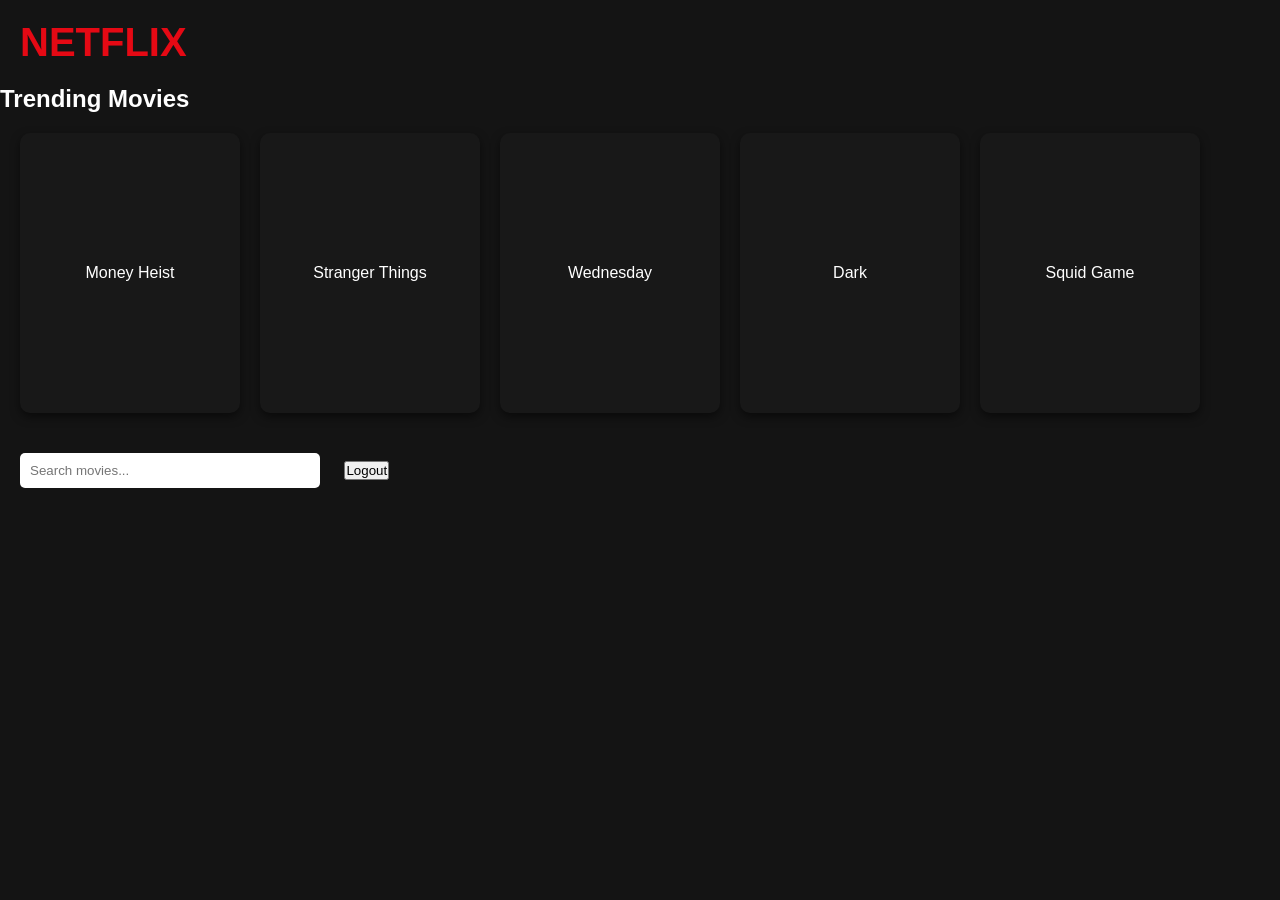
==== browse.html @ 951d0613 "Initial Netflix Clone Commit" ====
<!DOCTYPE html>
<html>
<head>
    <title>Netflix Browse</title>
    <link rel="stylesheet" href="style.css">
</head>
<body>

    <h1 class="logo">NETFLIX</h1>

    <h2>Trending Movies</h2>

    <div class="movies">
        <div class="movie-card">Money Heist</div>
        <div class="movie-card">Stranger Things</div>
        <div class="movie-card">Wednesday</div>
        <div class="movie-card">Dark</div>
        <div class="movie-card">Squid Game</div>
    </div>


<script src="script.js"></script>
</body>
</html>
<input
    type="text"
    id="search"
    placeholder="Search movies..."
    onkeyup="searchMovies()"
>
<button onclick="logout()">Logout</button>
---- style.css ----
*{
margin:0;
padding:0;
box-sizing:border-box;
font-family:Arial,sans-serif;
}

body{
background:#141414;
color:white;
}

/* HOME */

.hero{
height:100vh;
background:url("https://images.unsplash.com/photo-1489599849927-2ee91cede3ba?q=80&w=1974&auto=format&fit=crop")
center/cover;
}

header{
display:flex;
justify-content:space-between;
align-items:center;
padding:25px 50px;
}

.logo{
color:#e50914;
font-size:40px;
font-weight:bold;
}

.signin-btn,
.start-btn,
.login-box button{

background:#e50914;
color:white;

border:none;

padding:12px 25px;

border-radius:5px;

cursor:pointer;

}

.hero-content{

height:80vh;

display:flex;

flex-direction:column;

justify-content:center;

align-items:center;

text-align:center;

}

.hero-content h1{
font-size:60px;
max-width:700px;
margin-bottom:20px;
}

.hero-content h3{
margin-bottom:20px;
}

/* LOGIN */

.login-section{

height:100vh;

display:flex;

justify-content:center;

align-items:center;

background:#000;

}

.login-box{

width:400px;

background:rgba(0,0,0,0.8);

padding:40px;

border-radius:10px;

}

.login-box h2{
margin-bottom:20px;
}

.login-box input{

width:100%;

padding:12px;

margin-bottom:15px;

border:none;

border-radius:5px;

}

/* BROWSE */

.browse{
min-height:100vh;
background:#141414;
padding-bottom:50px;
}

.browse-header{
background:black;
}

.movies{
padding:40px;
}

.movies h2{
margin-bottom:15px;
}

.movie-row{

display:flex;

gap:15px;

flex-wrap:wrap;

margin-bottom:40px;

}

.movie-card{

width:220px;

height:130px;

background:#333;

display:flex;

justify-content:center;

align-items:center;

border-radius:6px;

transition:0.3s;

cursor:pointer;

}

.movie-card:hover{
transform:scale(1.05);
}

@media(max-width:768px){

.hero-content h1{
font-size:40px;
}

.login-box{
width:90%;
}

.movie-card{
width:100%;
}

}
.movies {
    display: flex;
    gap: 20px;
    padding: 20px;
    flex-wrap: wrap;
}

.movie-card {
    width: 200px;
    height: 280px;
    background: #222;
    color: white;
    border-radius: 10px;
    display: flex;
    justify-content: center;
    align-items: center;
    cursor: pointer;
    transition: 0.3s;
}

.movie-card:hover {
    transform: scale(1.05);
    background: #e50914;
}
#movies{
    display:flex;
    flex-wrap:wrap;
    gap:20px;
    padding:20px;
}

.movie-card{
    width:220px;
    padding:20px;
    background:#222;
    color:white;
    border-radius:10px;
}
#search{
    width:300px;
    padding:10px;
    margin:20px;
    border-radius:5px;
    border:none;
}
.movie-card{
    width:220px;
    background:#222;
    border-radius:10px;
    overflow:hidden;
    color:white;
}

.movie-card img{
    width:100%;
    height:300px;
    object-fit:cover;
}

.movie-card h3{
    padding:10px;
}

.movie-card p{
    padding:0 10px 10px;
}
body{
    background-color: #141414;
    margin: 0;
    font-family: Arial, sans-serif;
}

.logo{
    color: #e50914;
    font-size: 40px;
    margin: 20px;
}

#movies{
    display: flex;
    flex-wrap: wrap;
    justify-content: center;
    gap: 25px;
    padding: 30px;
}

.movie-card{
    width: 220px;
    background: #181818;
    border-radius: 10px;
    overflow: hidden;
    transition: transform 0.3s;
    box-shadow: 0 4px 10px rgba(0,0,0,0.5);
}

.movie-card:hover{
    transform: scale(1.05);
}

.movie-card img{
    width: 100%;
    height: 320px;
    object-fit: cover;
    display: block;
}

.movie-card h3{
    color: white;
    text-align: center;
    margin: 10px 0;
}

.movie-card p{
    color: #b3b3b3;
    text-align: center;
    margin-bottom: 15px;
}
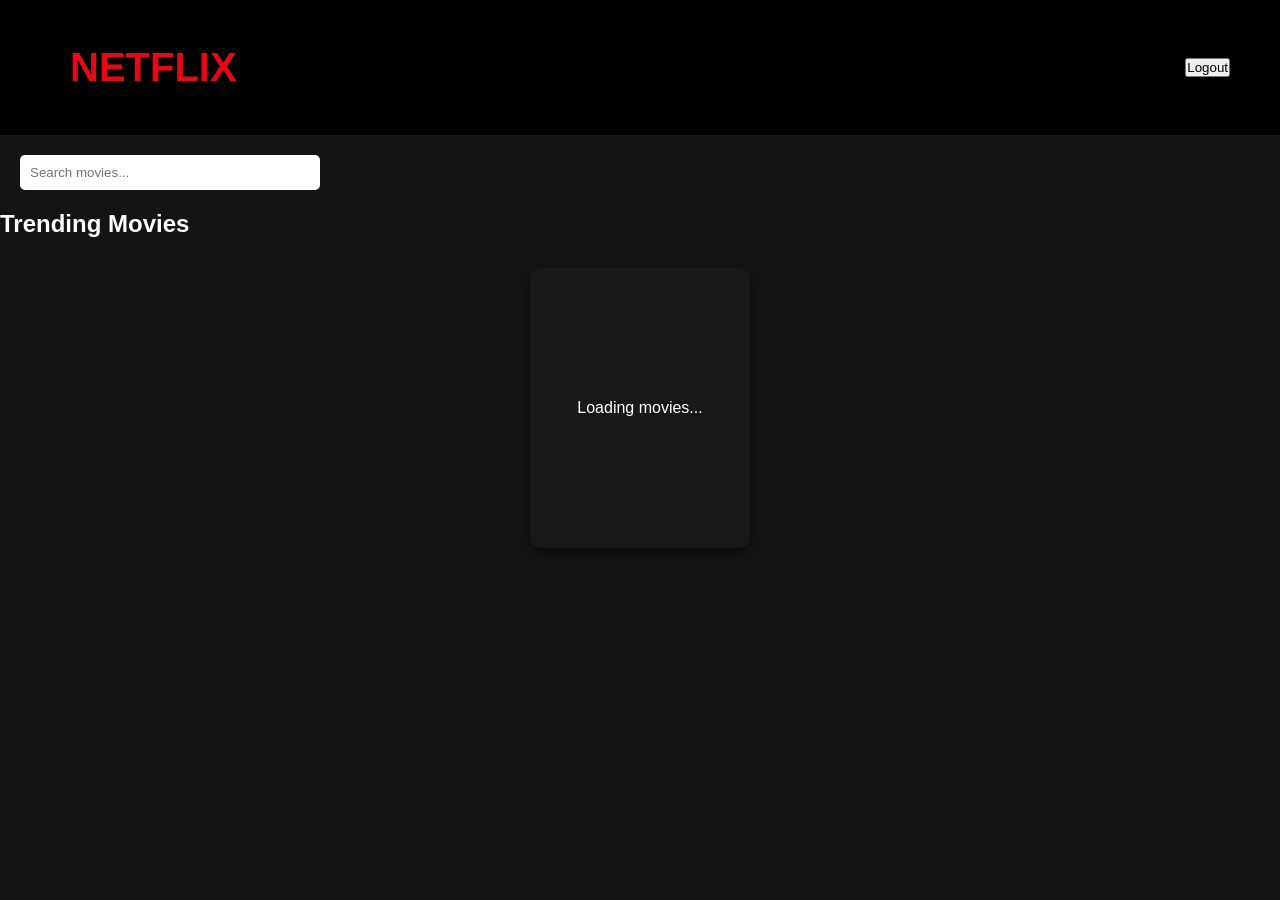
==== commit dbbe3b9b: "Make frontend and backend deployment ready" ====
--- a/browse.html
+++ b/browse.html
@@ -1,31 +1,31 @@
 <!DOCTYPE html>
-<html>
+<html lang="en">
 <head>
+    <meta charset="UTF-8">
+    <meta name="viewport" content="width=device-width, initial-scale=1.0">
     <title>Netflix Browse</title>
     <link rel="stylesheet" href="style.css">
 </head>
 <body>
 
-    <h1 class="logo">NETFLIX</h1>
+    <header class="browse-header">
+        <h1 class="logo">NETFLIX</h1>
+        <button onclick="logout()">Logout</button>
+    </header>
+
+    <input
+        type="text"
+        id="search"
+        placeholder="Search movies..."
+        onkeyup="searchMovies()"
+    >
 
     <h2>Trending Movies</h2>
 
-    <div class="movies">
-        <div class="movie-card">Money Heist</div>
-        <div class="movie-card">Stranger Things</div>
-        <div class="movie-card">Wednesday</div>
-        <div class="movie-card">Dark</div>
-        <div class="movie-card">Squid Game</div>
+    <div class="movies" id="movies">
+        <div class="movie-card">Loading movies...</div>
     </div>
 
-
-<script src="script.js"></script>
+    <script src="script.js"></script>
 </body>
 </html>
-<input
-    type="text"
-    id="search"
-    placeholder="Search movies..."
-    onkeyup="searchMovies()"
->
-<button onclick="logout()">Logout</button>
